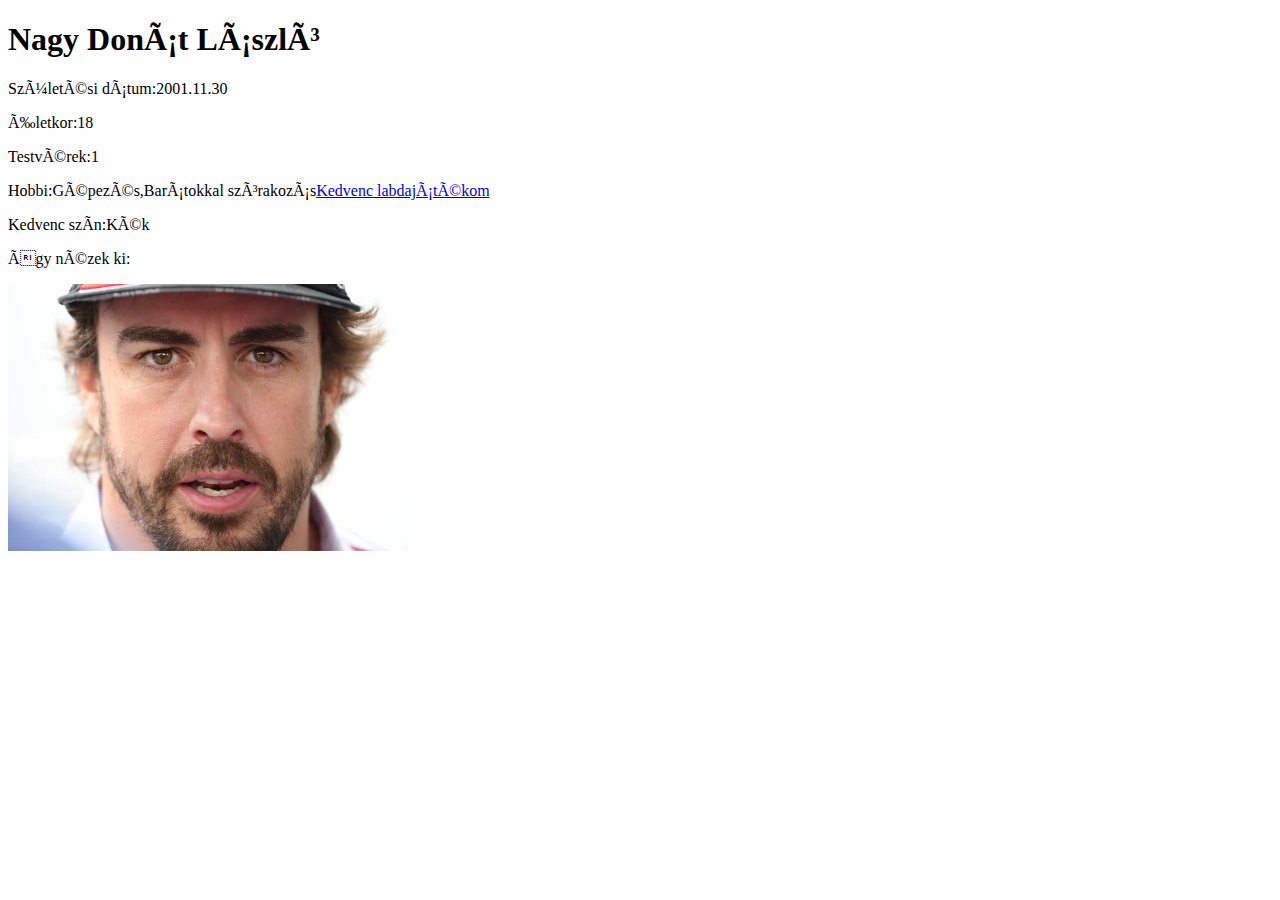
==== index.html @ 81afa603 "Update index.html" ====
<!DOCTYPE html>
<html charset="utf-8">
<head>
<title>Magamról</title>
</head>
<body>
<h1>Nagy Donát László</h1>
<p>Születési dátum:2001.11.30</p>
<p>Életkor:18</p>
<p>Testvérek:1</p>
<p>Hobbi:Gépezés,Barátokkal szórakozás<a href="file:///C:/Users/Donát/Desktop/MECHWARTINFO/bemutatkozas/change2.html">Kedvenc labdajátékom</a></p>
<p>Kedvenc szín:Kék</p>
<p>Így nézek ki:</p>
<img src="alonso.jpg" alt="Nagy Donát László" style="width:400px;height;500px;">
</body>
</html>
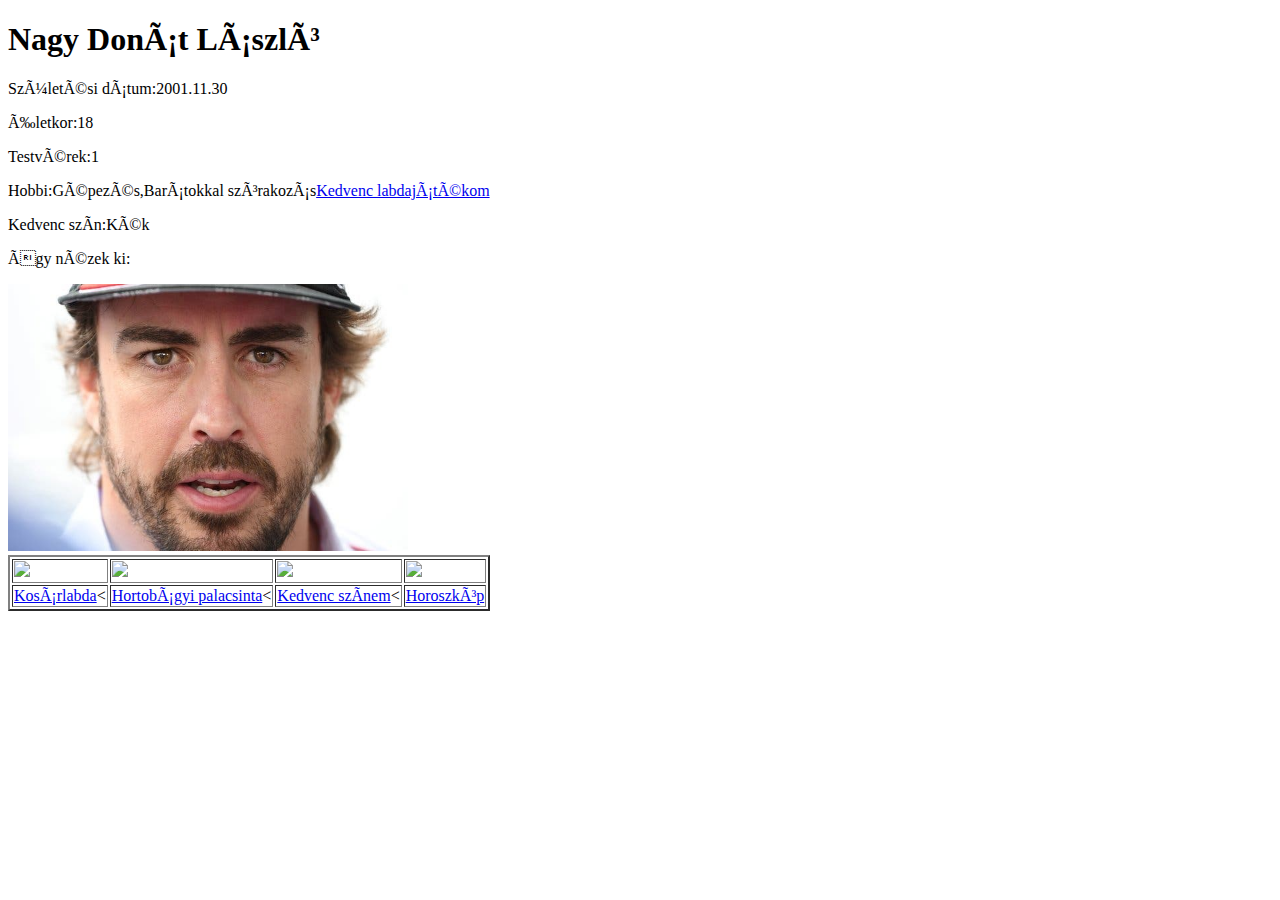
==== commit cd71179a: "Update index.html" ====
--- a/index.html
+++ b/index.html
@@ -2,6 +2,7 @@
 <html charset="utf-8">
 <head>
 <title>Magamról</title>
+<link rel="stylesheet" href="stilus.css"/>
 </head>
 <body>
 <h1>Nagy Donát László</h1>
@@ -12,5 +13,19 @@
 <p>Kedvenc szín:Kék</p>
 <p>Így nézek ki:</p>
 <img src="alonso.jpg" alt="Nagy Donát László" style="width:400px;height;500px;">
+<table border="2">
+  <tr>
+      <td><img src="kosarlabda.jpg"></td>
+      <td><img src="palacsinta.jpg"></td>
+	  <td><img src="kek.jpg"></td>
+	  <td><img src="horosz.jpg"></td>
+  </tr>
+  <tr>
+       <td><a href="file:///C:/Users/Donát/Desktop/MECHWARTINFO/bemutatkozas/change2.html">Kosárlabda</a><</td>
+	   <td><a href="file:///C:/Users/Donát/Desktop/MECHWARTINFO/bemutatkozas/change3.html">Hortobágyi palacsinta</a><</td>
+	   <td><a href="file:///C:/Users/Donát/Desktop/MECHWARTINFO/bemutatkozas/change4.html">Kedvenc színem</a><</td>
+	   <td><a href="file:///C:/Users/Donát/Desktop/MECHWARTINFO/bemutatkozas/change5.html">Horoszkóp</a></td>
+  </tr>
+</table>
 </body>
 </html>
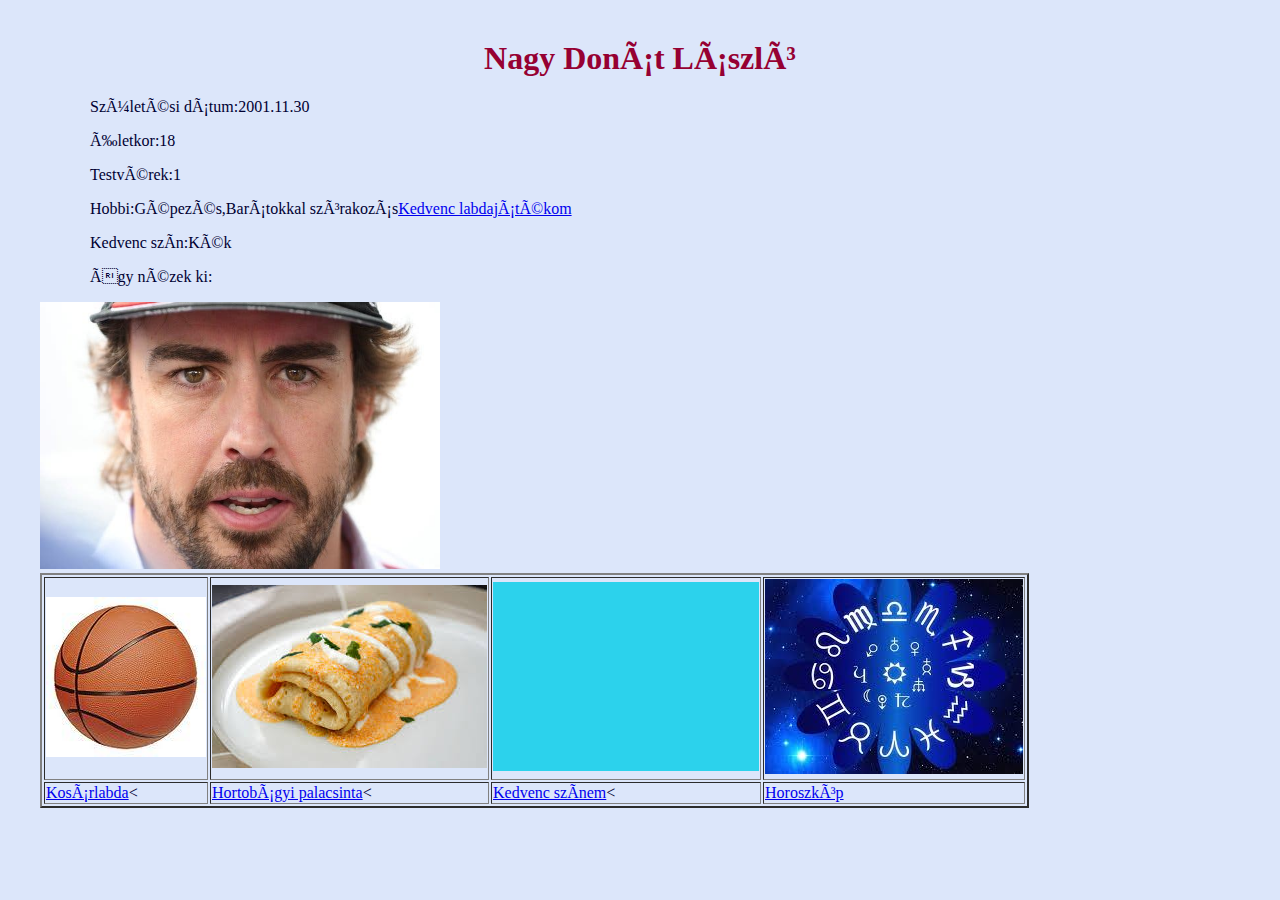
==== commit 316b1fb0: "Update index.html" ====
--- a/index.html
+++ b/index.html
@@ -15,10 +15,10 @@
 <img src="alonso.jpg" alt="Nagy Donát László" style="width:400px;height;500px;">
 <table border="2">
   <tr>
-      <td><img src="kosarlabda.jpg"></td>
-      <td><img src="palacsinta.jpg"></td>
-	  <td><img src="kek.jpg"></td>
-	  <td><img src="horosz.jpg"></td>
+      <td><img src="kosarlabda.jpeg"></td>
+      <td><img src="palacsinta.jpeg"></td>
+	  <td><img src="kek.jpeg"></td>
+	  <td><img src="horosz.jpeg"></td>
   </tr>
   <tr>
        <td><a href="file:///C:/Users/Donát/Desktop/MECHWARTINFO/bemutatkozas/change2.html">Kosárlabda</a><</td>
--- a/stilus.css
+++ b/stilus.css
@@ -0,0 +1,18 @@
+body
+{
+    background-color: rgb(220,230,250);
+    color: rgb(0,0,50);
+    margin: 40px;
+}
+
+h1
+{
+    color: rgb(150,0,50);
+    text-align: center;
+}
+
+p
+{
+    margin-left: 50px;
+    text-align: justify;
+}
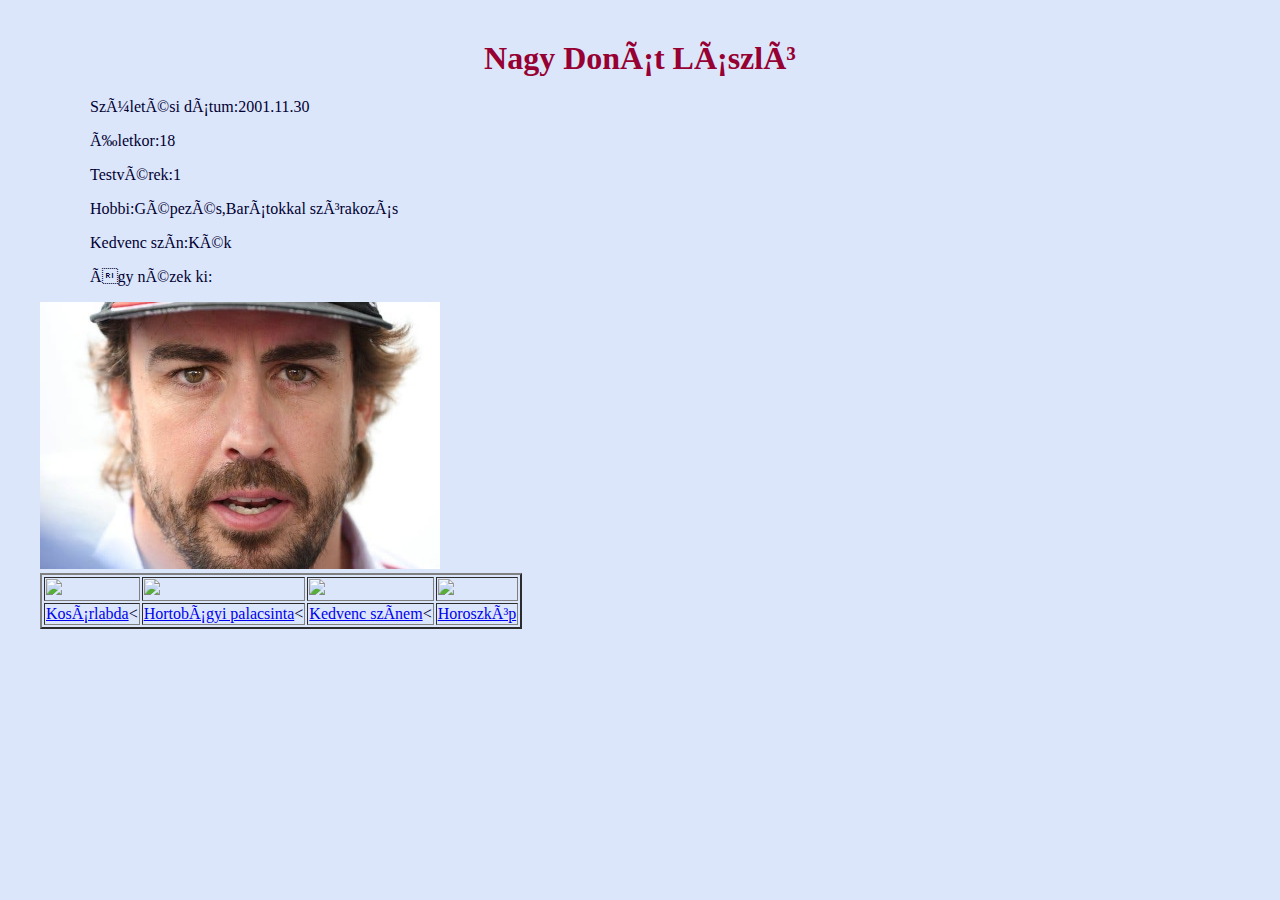
==== commit 0802f111: "Update index.html" ====
--- a/index.html
+++ b/index.html
@@ -9,16 +9,16 @@
 <p>Születési dátum:2001.11.30</p>
 <p>Életkor:18</p>
 <p>Testvérek:1</p>
-<p>Hobbi:Gépezés,Barátokkal szórakozás<a href="file:///C:/Users/Donát/Desktop/MECHWARTINFO/bemutatkozas/change2.html">Kedvenc labdajátékom</a></p>
+<p>Hobbi:Gépezés,Barátokkal szórakozás
 <p>Kedvenc szín:Kék</p>
 <p>Így nézek ki:</p>
 <img src="alonso.jpg" alt="Nagy Donát László" style="width:400px;height;500px;">
 <table border="2">
   <tr>
-      <td><img src="kosarlabda.jpeg"></td>
-      <td><img src="palacsinta.jpeg"></td>
-	  <td><img src="kek.jpeg"></td>
-	  <td><img src="horosz.jpeg"></td>
+      <td><img src="kosarlabda.jpg"></td>
+      <td><img src="palacsinta.jpg"></td>
+	  <td><img src="kek.jpg"></td>
+	  <td><img src="horosz.jpg"></td>
   </tr>
   <tr>
        <td><a href="file:///C:/Users/Donát/Desktop/MECHWARTINFO/bemutatkozas/change2.html">Kosárlabda</a><</td>
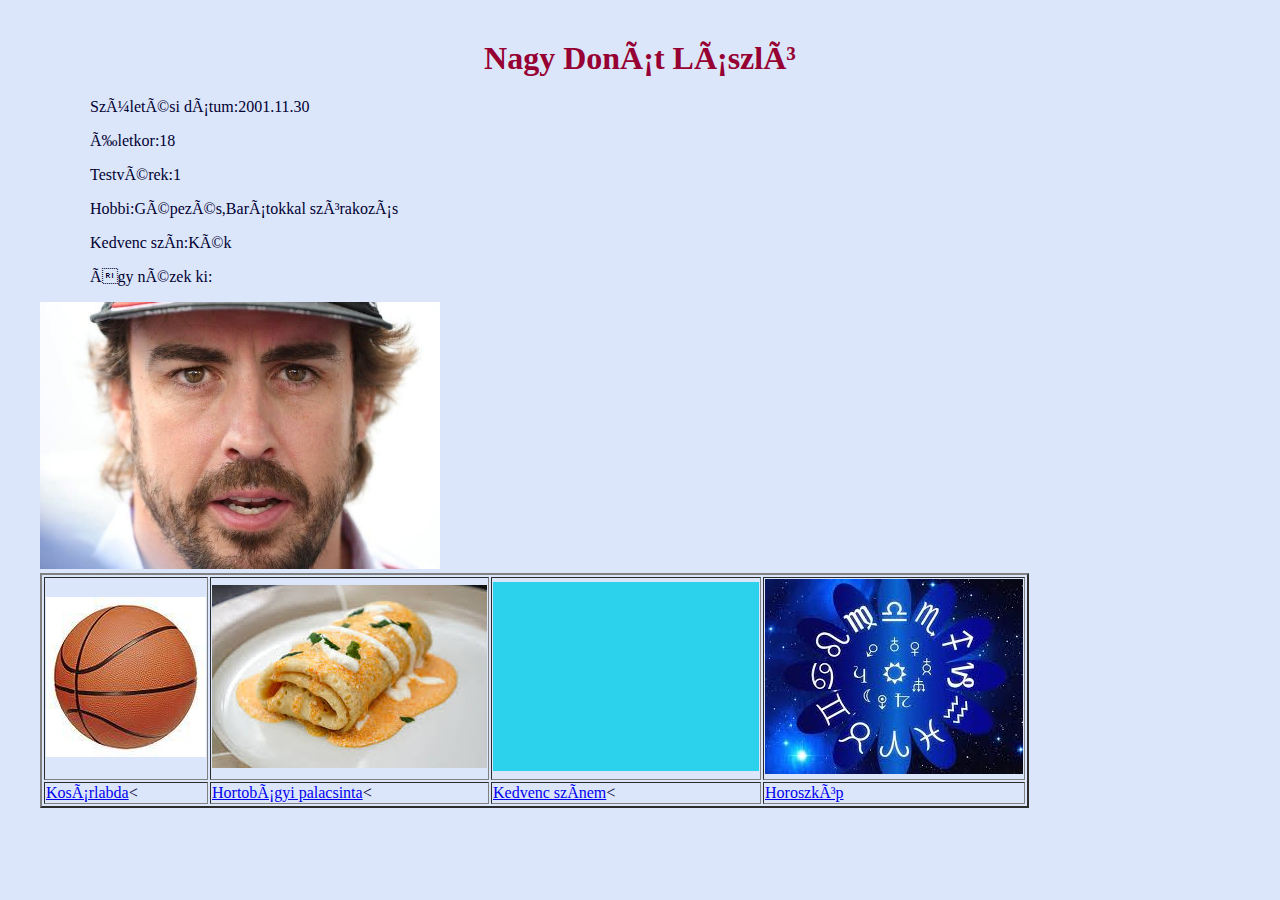
==== commit 3f5de4b6: "Update index.html" ====
--- a/index.html
+++ b/index.html
@@ -15,10 +15,10 @@
 <img src="alonso.jpg" alt="Nagy Donát László" style="width:400px;height;500px;">
 <table border="2">
   <tr>
-      <td><img src="kosarlabda.jpg"></td>
-      <td><img src="palacsinta.jpg"></td>
-	  <td><img src="kek.jpg"></td>
-	  <td><img src="horosz.jpg"></td>
+      <td><img src="kosarlabda.jpeg"></td>
+      <td><img src="palacsinta.jpeg"></td>
+	  <td><img src="kek.jpeg"></td>
+	  <td><img src="horosz.jpeg"></td>
   </tr>
   <tr>
        <td><a href="file:///C:/Users/Donát/Desktop/MECHWARTINFO/bemutatkozas/change2.html">Kosárlabda</a><</td>
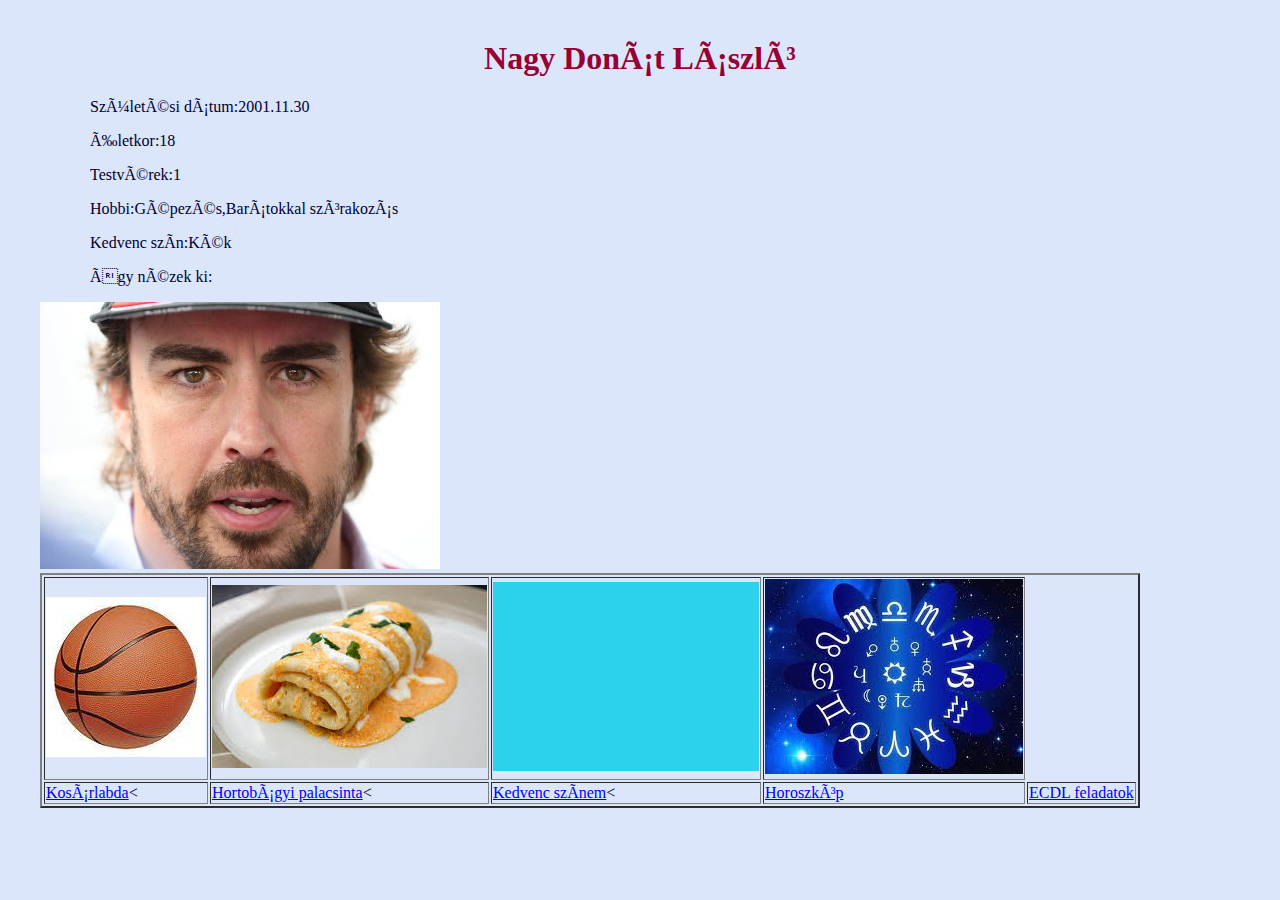
==== commit 3a17cf12: "Update index.html" ====
--- a/index.html
+++ b/index.html
@@ -21,10 +21,11 @@
 	  <td><img src="horosz.jpeg"></td>
   </tr>
   <tr>
-       <td><a href="file:///C:/Users/Donát/Desktop/MECHWARTINFO/bemutatkozas/change2.html">Kosárlabda</a><</td>
-	   <td><a href="file:///C:/Users/Donát/Desktop/MECHWARTINFO/bemutatkozas/change3.html">Hortobágyi palacsinta</a><</td>
-	   <td><a href="file:///C:/Users/Donát/Desktop/MECHWARTINFO/bemutatkozas/change4.html">Kedvenc színem</a><</td>
-	   <td><a href="file:///C:/Users/Donát/Desktop/MECHWARTINFO/bemutatkozas/change5.html">Horoszkóp</a></td>
+       <td><a href="change2.html">Kosárlabda</a><</td>
+	   <td><a href="change3.html">Hortobágyi palacsinta</a><</td>
+	   <td><a href="change4.html">Kedvenc színem</a><</td>
+	   <td><a href="change5.html">Horoszkóp</a></td>
+	  <td><a href="https://njszt.hu/hu/ecdl/modul/webszerkesztes">ECDL feladatok</a></td>
   </tr>
 </table>
 </body>
